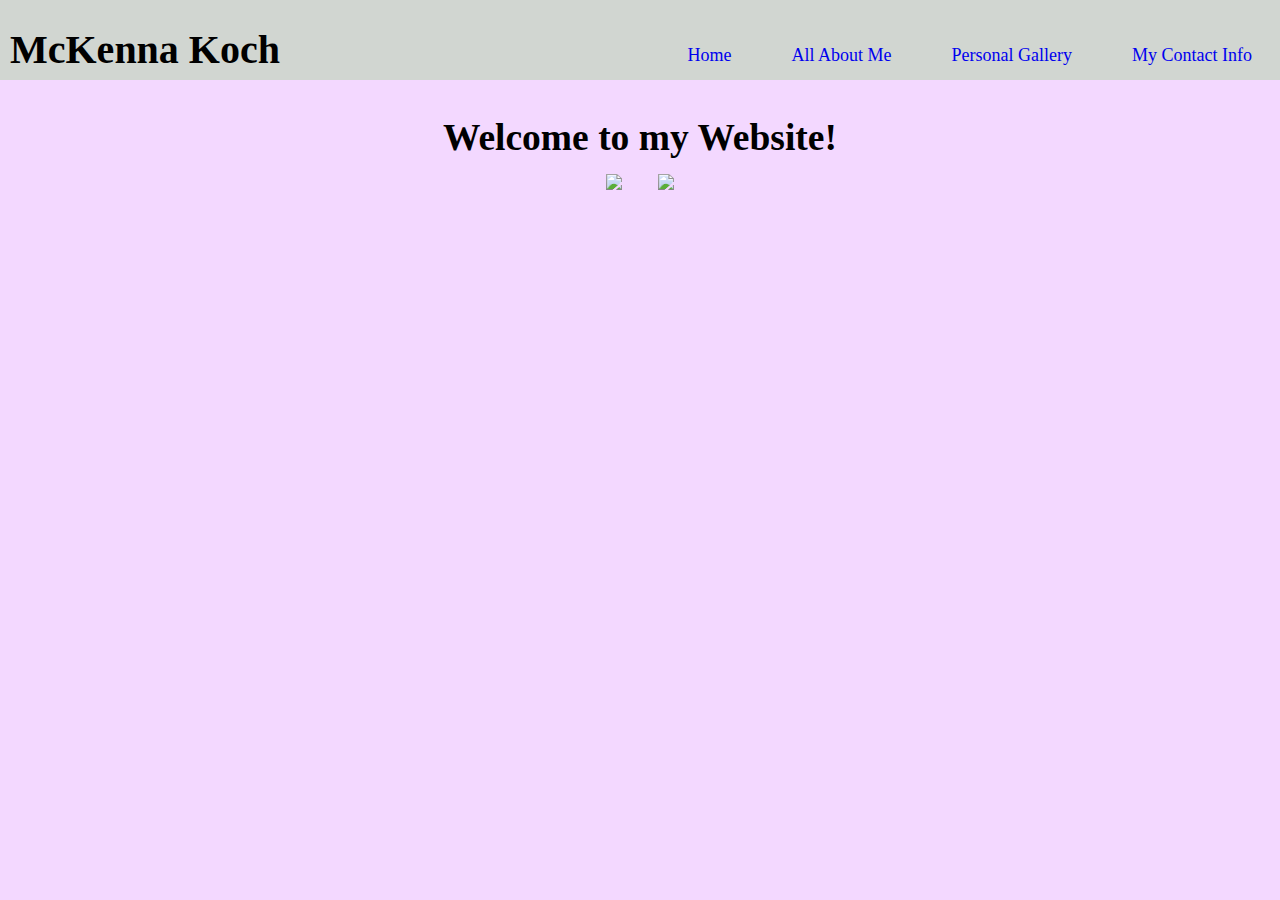
==== index.html @ 64026c84 "Initial commit" ====
<!DOCTYPE html>
<html>
  <head>
    <meta charset="utf-8">
    <meta name="viewport" content="width=device-width">
    <title>repl.it</title>  
    
    <link href="https://fonts.googleapis.com/css2?family=Castoro:ital@1&display=swap" rel="stylesheet">
  </head>

  <body>
   <nav>
       <div class="namelogo"> 
        <h1> McKenna Koch </h1>
       </div>
       
      <div class="navigation"> 
        <ul>
         <li><a href="/index.html "> Home </a> </li>
         <li><a href="about.html"> All About Me </a> </li>
         <li><a href="gallery.html"> Personal Gallery </a></li>
         <li><a href="contact.html"> My Contact Info </a> </li>
        </ul>
      </div>
    </nav> 
    
    <br> <br>
     <div class="content-container">
      <div class="content"> 
         <h2> Welcome to my Website!</h2> 
         <img src="https://media.bloomsbury.com/rep/bj/9781408857861.jpg">
         <img src="https://i.pinimg.com/originals/c8/24/93/c824936b1f0c11a7e9e59b254a59f8b6.jpg">
      </div>
     </div>
 

    <script src="https://cdnjs.cloudflare.com/ajax/libs/jquery/3.5.1/jquery.min.js"></script>

   <script src="script.js"></script>
   <link href="style.css" rel="stylesheet" type="text/css"/>

  </body>
</html>
---- style.css ----
*{
  margin: 0;
  padding: 0;
  list-style: none;
  text-decoration: none;
}

body {
  background: rgb(243, 216, 255);
  font-family: 'Abril Fatface', cursive;
}


ul {
  font-family: 'Sura', serif;
}

nav {
  background: rgb(209, 214, 209);
  font-family: bree serif;
  height: 80px;
}


.namelogo {
  float: left;
  padding: 10px;
  line-height: 80px;
  font-family: 'Sura', serif;
  font-size: 20px;
}

li {
  display: inline-block;
  padding: 15px;
  font-family: 'Sura', serif;
}

.content {
  text-align: center;
  font-size: 25px;
  font-family: 'Sura', serif;
  margin: auto;
}

nav ul {
  float: right;
  line-height: 80px;
}

nav ul li a {
  margin: 0 8px;
  padding: 5px 5px;
  border-radius: 5px;
  font-family: 'Sura', serif;
  font-size: 18px;
}

nav ul li a:hover {
  background: white;
  transition: .5s;
}

img {
  height: 350px;
  width: 350x;
  padding: 15px;
}

.content-container {
  text-align: center;
  height: 10vh;
  width: 100%;
  margin: auto;
  max-width: 1000px;
  display: block;
}

.content {
  text-align: center;
  display: inline-block;
  margin: auto;
}

.turtle {
  height: 500px;
  width: 500px;
}
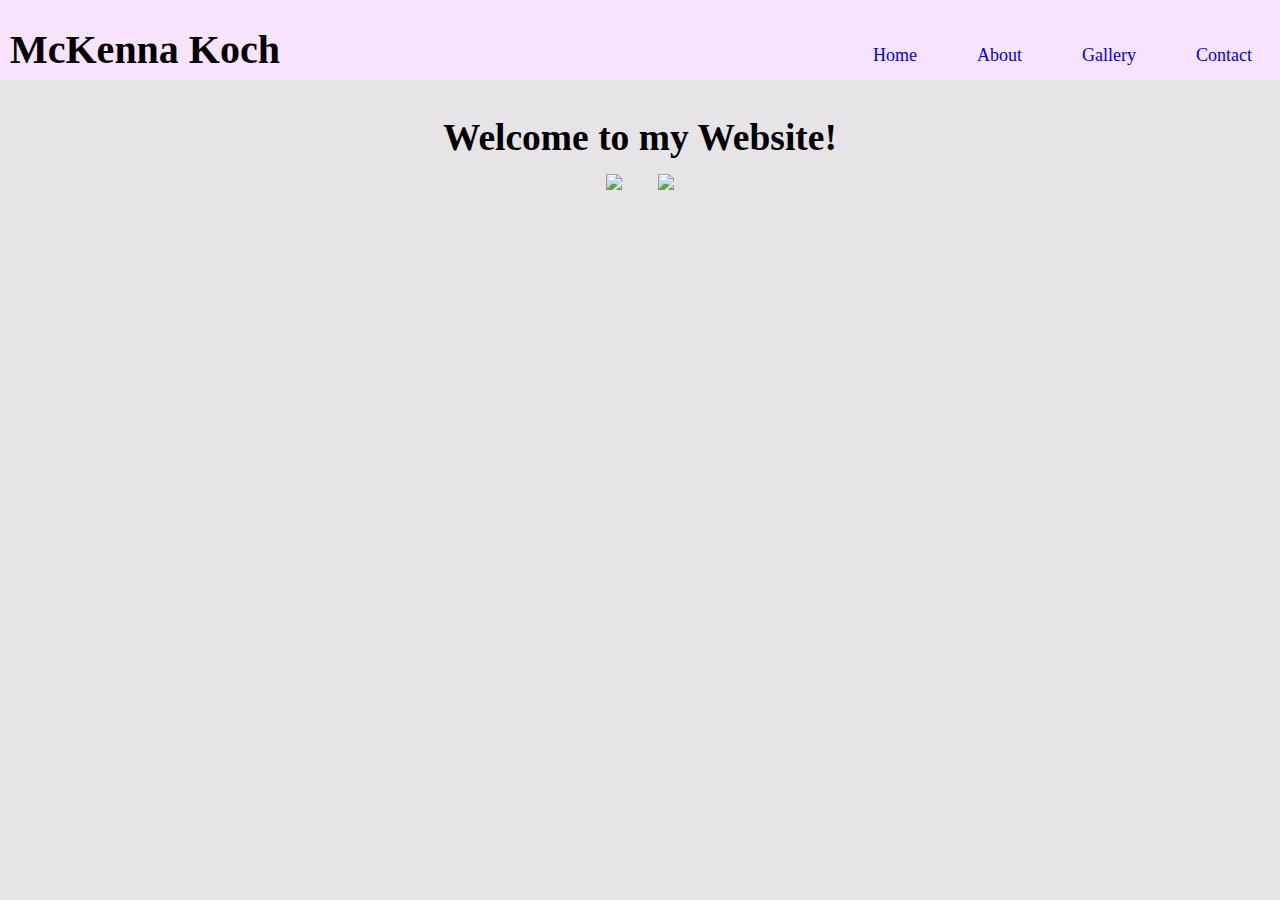
==== commit ce69d919: "Trying to make it work for mobile phone users" ====
--- a/index.html
+++ b/index.html
@@ -17,9 +17,9 @@
       <div class="navigation"> 
         <ul>
          <li><a href="/index.html "> Home </a> </li>
-         <li><a href="about.html"> All About Me </a> </li>
-         <li><a href="gallery.html"> Personal Gallery </a></li>
-         <li><a href="contact.html"> My Contact Info </a> </li>
+         <li><a href="about.html"> About </a> </li>
+         <li><a href="gallery.html"> Gallery </a></li>
+         <li><a href="contact.html"> Contact </a> </li>
         </ul>
       </div>
     </nav> 
--- a/style.css
+++ b/style.css
@@ -7,7 +7,7 @@
 }
 
 body {
-  background: rgb(243, 216, 255);
+  background: rgb(230, 228, 231);
   font-family: 'Abril Fatface', cursive;
 }
 
@@ -17,7 +17,7 @@
 }
 
 nav {
-  background: rgb(209, 214, 209);
+  background: rgb(247, 227, 252);
   font-family: bree serif;
   height: 80px;
 }
@@ -86,4 +86,31 @@
 .turtle {
   height: 500px;
   width: 500px;
+}
+
+@media screen and (max-width: 600px) {
+  .namelogo{
+    font-size: 15px;
+    text-align: center;
+    width: 100%;
+    line-height: 20px;
+    margin: 5px 0px 0px 0px;
+  }
+  nav {
+    background: lightblue;
+    display: block;
+    height: 100px;
+  }
+  .navigation {
+    width: 100%;
+    text-align: center;
+  }
+  .navigation ul {
+    line-height: 40px;
+    float: left;
+    width: 100%;
+  }
+  .navigation ul li a {
+    margin: 0px
+  }
 }